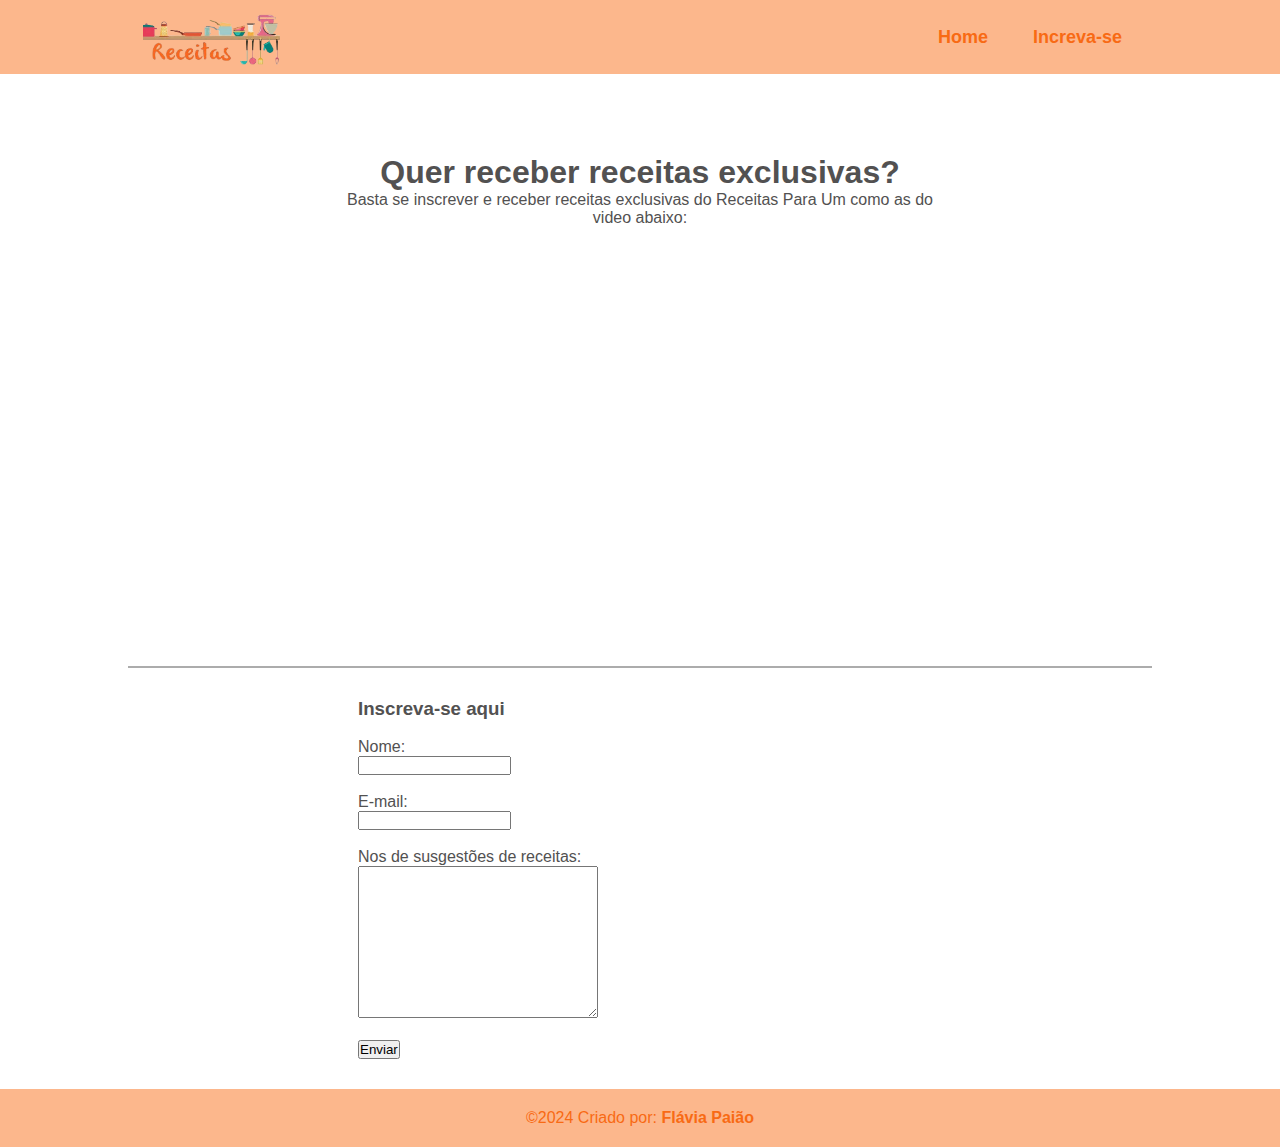
==== inscreva.html @ 56d86cf6 "Atualização css" ====
<!DOCTYPE html>
<html lang="pt-br">
<head>
    <meta charset="UTF-8">
    <meta name="viewport" content="width=device-width, initial-scale=1.0">
    <title>Receitas Para Um</title>
    <link rel="stylesheet" href="./assets/css/style.css">
</head>
<body>
    
    <header class="topo">
        <div class="container">
            <div class="topoLogo">
                <a href="index.html">
                  <img class="imgLogo" src="./assets/img/receita-sem-fundo.png" alt="logo" title="logo">
                </a>
            </div>
            <div class="topoLinks">
                <nav>
                    <a class="topoLink" href="index.html"> Home </a>
                    <a class="topoLink" href="inscreva.html"> Increva-se </a>
                </nav>
            </div>
        </div>
    </header>

    <main class="container principal-i">
        <div class="textosi">
            <h1>Quer receber receitas exclusivas?</h1>
            <p>Basta se inscrever e receber receitas exclusivas do Receitas Para Um como as do video abaixo: </p>
        </div>

        <div class="textosi">
            <iframe width="560" height="315" src="https://www.youtube.com/embed/PoO_ya1CBi0?si=S0edgucEuWYm5s1Z" 
        title="YouTube video player" frameborder="0" allowfullscreen 
        allow="accelerometer; autoplay; clipboard-write; encrypted-media; gyroscope; picture-in-picture; web-share"></iframe>
        </div>
    </main>
    

    <section>
        <div class="linha-i container"></div>
        <div class="formulario container">
            <h3>Inscreva-se aqui</h3> <br>
            <form>
                <label class="label" for="nome">Nome: </label> <br>
                <input type="text" id="nome"> <br><br>
    
                <label class="label" for="email">E-mail: </label> <br>
                <input type="email" id="email"> <br><br>
    
                <label class="label" for="sugestoes">Nos de susgestões de receitas: </label> <br>
                <textarea name="sugestoes" id="sugestoes" cols="30" rows="10"></textarea> <br><br>
    
                <button>Enviar</button>
            </form>
        </div>
    </section>

    <footer>
        <div class="container">
           <p>©2024 Criado por: <a class="linkRodape" href="https://github.com/Flapaiao">Flávia Paião</a></p>
        </div>
    </footer>
</body>
</html>
---- assets/css/style.css ----
* {
    box-sizing: border-box;
    font-family: 'Gill Sans', 'Gill Sans MT', Calibri, 'Trebuchet MS', sans-serif;
    margin: 0;
    padding: 0;
}

.container {
    max-width: 1024px;
    margin: 0 auto;
}

.topo {
    width: 100%;
    background-color: #f86c147d;
}

.topo .container {
    display: flex;
    align-items: center;
    justify-content: space-between;
    width: 100%;
    padding: 0 10px;
    margin: 0 auto;
}

.imgLogo {
    height: 60px;
    margin: 5px;
}

.topoLinks {
    display: flex;
}

.topoLink {
    color: #F86A14;
    text-decoration: none;
    padding: 20px;
    font-weight: 600;
    font-size: 18px;
}

.topoLink:hover {
    color: #fff;
}

footer {
    background-color: #f86c147d;
    color: #F86A14;
    padding: 20px;
    margin-bottom: 0;
    width: 100%;
    text-align: center;
}

.linkRodape {
    text-decoration: none;
    color: #F86A14;
    font-weight: 600;
}

.linkRodape:hover {
    color: #fff;
}

/* CSS Index */

.atualizado {
    display: flex;
    flex-flow: row;
    justify-content: center;
    align-items: center;
    text-align: center;
}

.textos {
    text-align: center;
    max-width: 600px;
    margin: 30px auto;
}

.textos h2, .testos h3 {
    margin:0;
    padding: 10px;
}

.textos p {
    padding: 10px;
}

.imgPrincipal {
    position: relative;
    background-image: url("https://i.imgur.com/M4VXoHW.jpg");
    background-repeat: no-repeat;
    background-size: 100%;
    width: 100%;
    height: 500px;
    margin-top: 0;
}

.imgbem {
    position: relative;
    float: left;
    display: flex;
    width: 100%;
}

.titulo {
    display: flex;
    align-items: center;
    justify-content: center;
    font-size: 25px;
    color: #F86A14;
}

.principal {
    padding: 50px;
    text-align: center;
    color:#525151;
}

.princial p {
    padding: 20px;
    text-align: center;
    color: #737373;
}

.imgRPU {
    border-radius: 40%;
    margin-left: 30px;
    margin-top: 30px;
}

.linha {
    border-bottom: 2px solid #73737398;
    margin: 10px;
}


/* CSS Increva-se */

.textosi {
    text-align: center;
    max-width: 600px;
    margin: 30px auto;
}

.linha-i {
    border-bottom: 2px solid #73737398;
    margin: 10px auto;

}

.textosi h2, .testos h3 {
    margin:0;
    padding: 10px;
}

.formulario {
    text-align: left;
    margin-bottom: 30px;
    margin-top: 30px;
    color:#525151;
    padding-left: 230px;
}

.principal-i {
    padding: 50px;
    color:#525151;
}

.linha .container {
    display: flex;
    align-items: center;
}
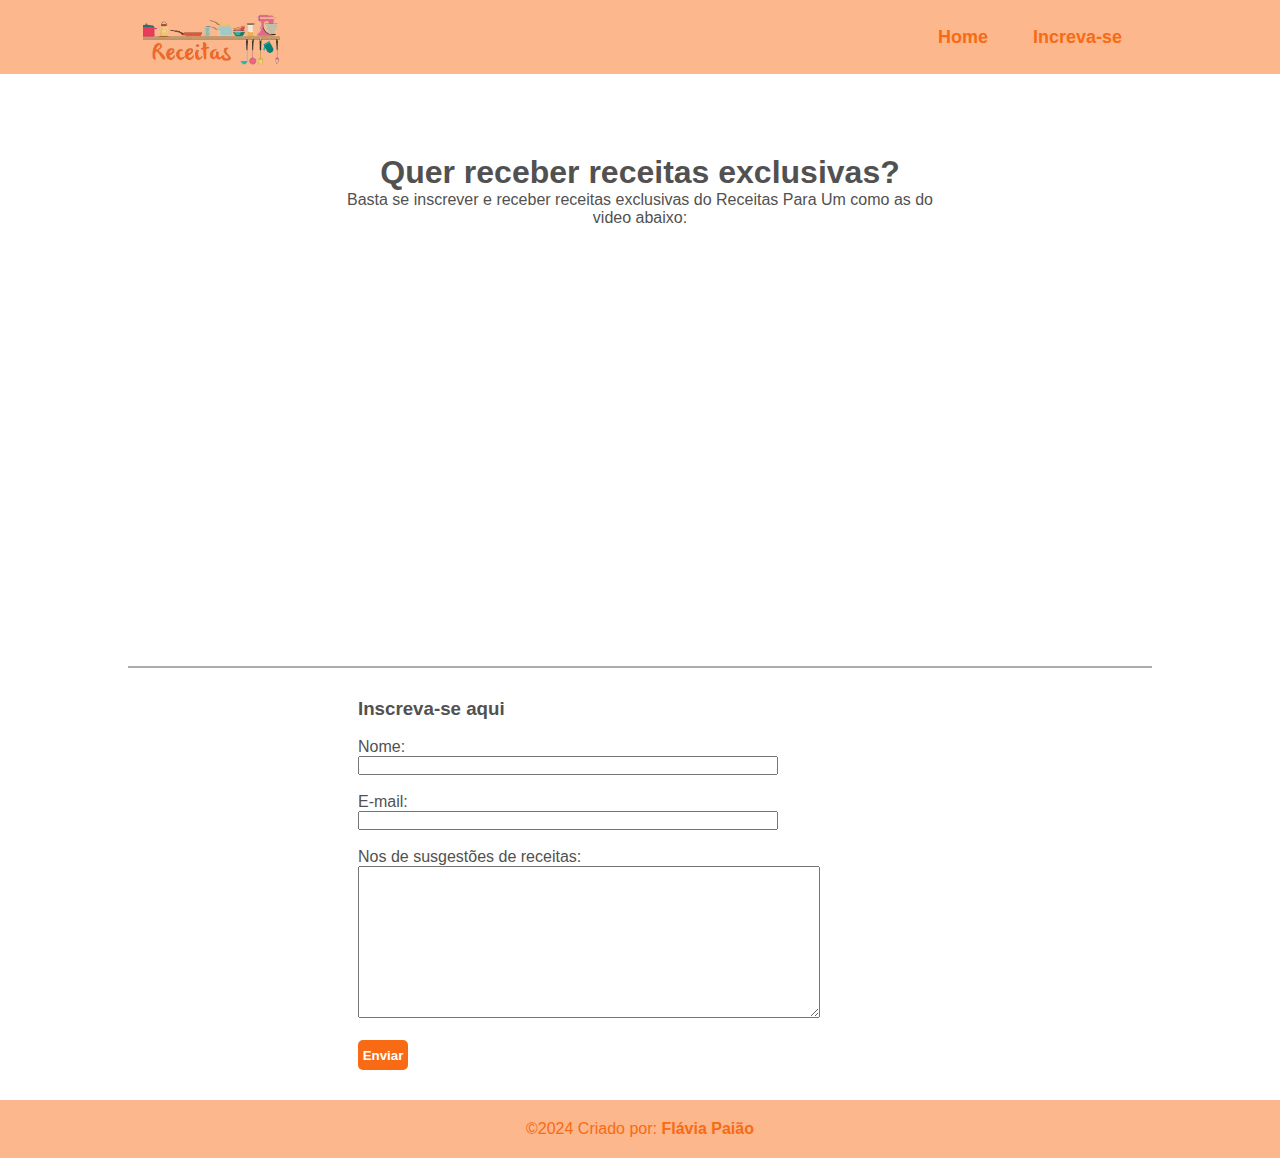
==== commit 8af3d073: "Atualização CSS" ====
--- a/inscreva.html
+++ b/inscreva.html
@@ -50,9 +50,9 @@
                 <input type="email" id="email"> <br><br>
     
                 <label class="label" for="sugestoes">Nos de susgestões de receitas: </label> <br>
-                <textarea name="sugestoes" id="sugestoes" cols="30" rows="10"></textarea> <br><br>
+                <textarea name="sugestoes" id="sugestoes" cols="60" rows="10"></textarea> <br><br>
     
-                <button>Enviar</button>
+                <button class="botao">Enviar</button>
             </form>
         </div>
     </section>
--- a/assets/css/style.css
+++ b/assets/css/style.css
@@ -173,4 +173,23 @@
 .linha .container {
     display: flex;
     align-items: center;
+}
+
+.botao {
+    background-color: #F86A14;
+    border: none;
+    height: 30px;
+    width: 50px;
+    border-radius: 5px;
+    color: #fff;
+    font-weight: bold;
+    cursor: pointer;
+}
+
+button:hover {
+    background-color: #f86c14c9;
+}
+
+input {
+    width: 420px;
 }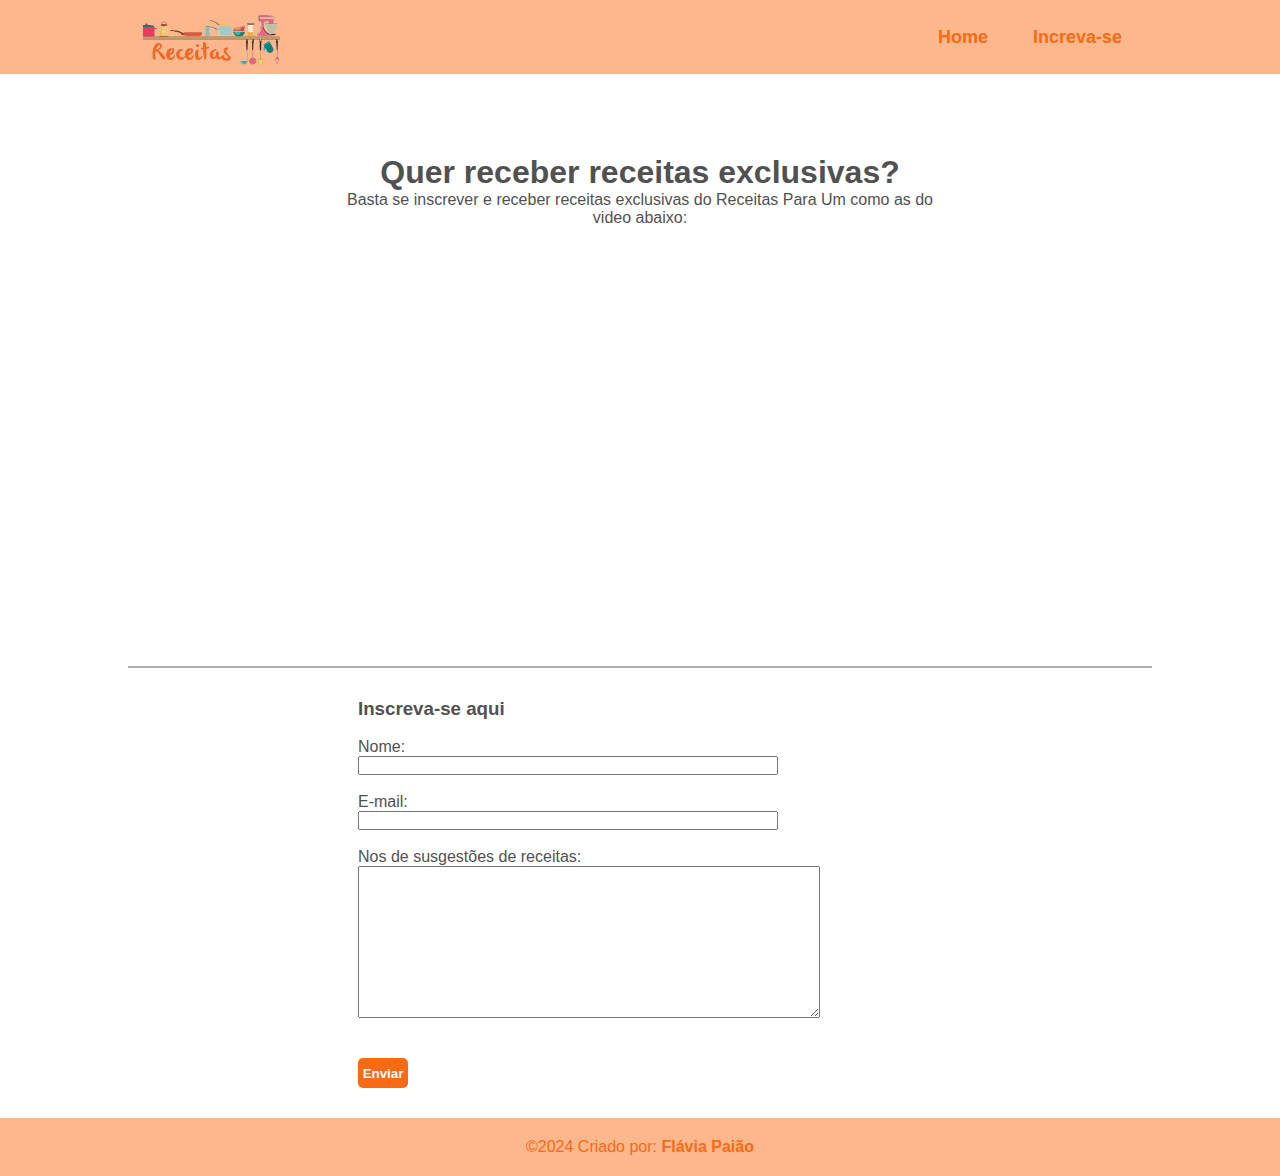
==== commit 4bfc6c5c: "Atualização JS" ====
--- a/inscreva.html
+++ b/inscreva.html
@@ -43,16 +43,23 @@
         <div class="formulario container">
             <h3>Inscreva-se aqui</h3> <br>
             <form>
-                <label class="label" for="nome">Nome: </label> <br>
-                <input type="text" id="nome"> <br><br>
+                <label for="nome">Nome: </label> <br>
+                <input type="text" id="nome" onkeyup='validarNome()'>
+                <div id="txtNome"></div>
+                <br>
     
-                <label class="label" for="email">E-mail: </label> <br>
-                <input type="email" id="email"> <br><br>
+                <label for="email">E-mail: </label> <br>
+                <input type="email" id="email" onkeyup='validarEmail()'> 
+                <div id="txtEmail"></div>
+                <br>
     
-                <label class="label" for="sugestoes">Nos de susgestões de receitas: </label> <br>
-                <textarea name="sugestoes" id="sugestoes" cols="60" rows="10"></textarea> <br><br>
-    
-                <button class="botao">Enviar</button>
+                <label for="sugestoes">Nos de susgestões de receitas: </label> <br>
+                <textarea name="sugestoes" id="sugestoes" cols="60" rows="10" onkeyup='validarSugestoes()'></textarea>
+                <div id="txtSugestoes"></div>
+                <br>
+                <br>
+     
+                <button class="botao" onclick="enviar()">Enviar</button>
             </form>
         </div>
     </section>
@@ -62,5 +69,8 @@
            <p>©2024 Criado por: <a class="linkRodape" href="https://github.com/Flapaiao">Flávia Paião</a></p>
         </div>
     </footer>
+
+    <script src="assets/js/script.js"></script>
+
 </body>
 </html>